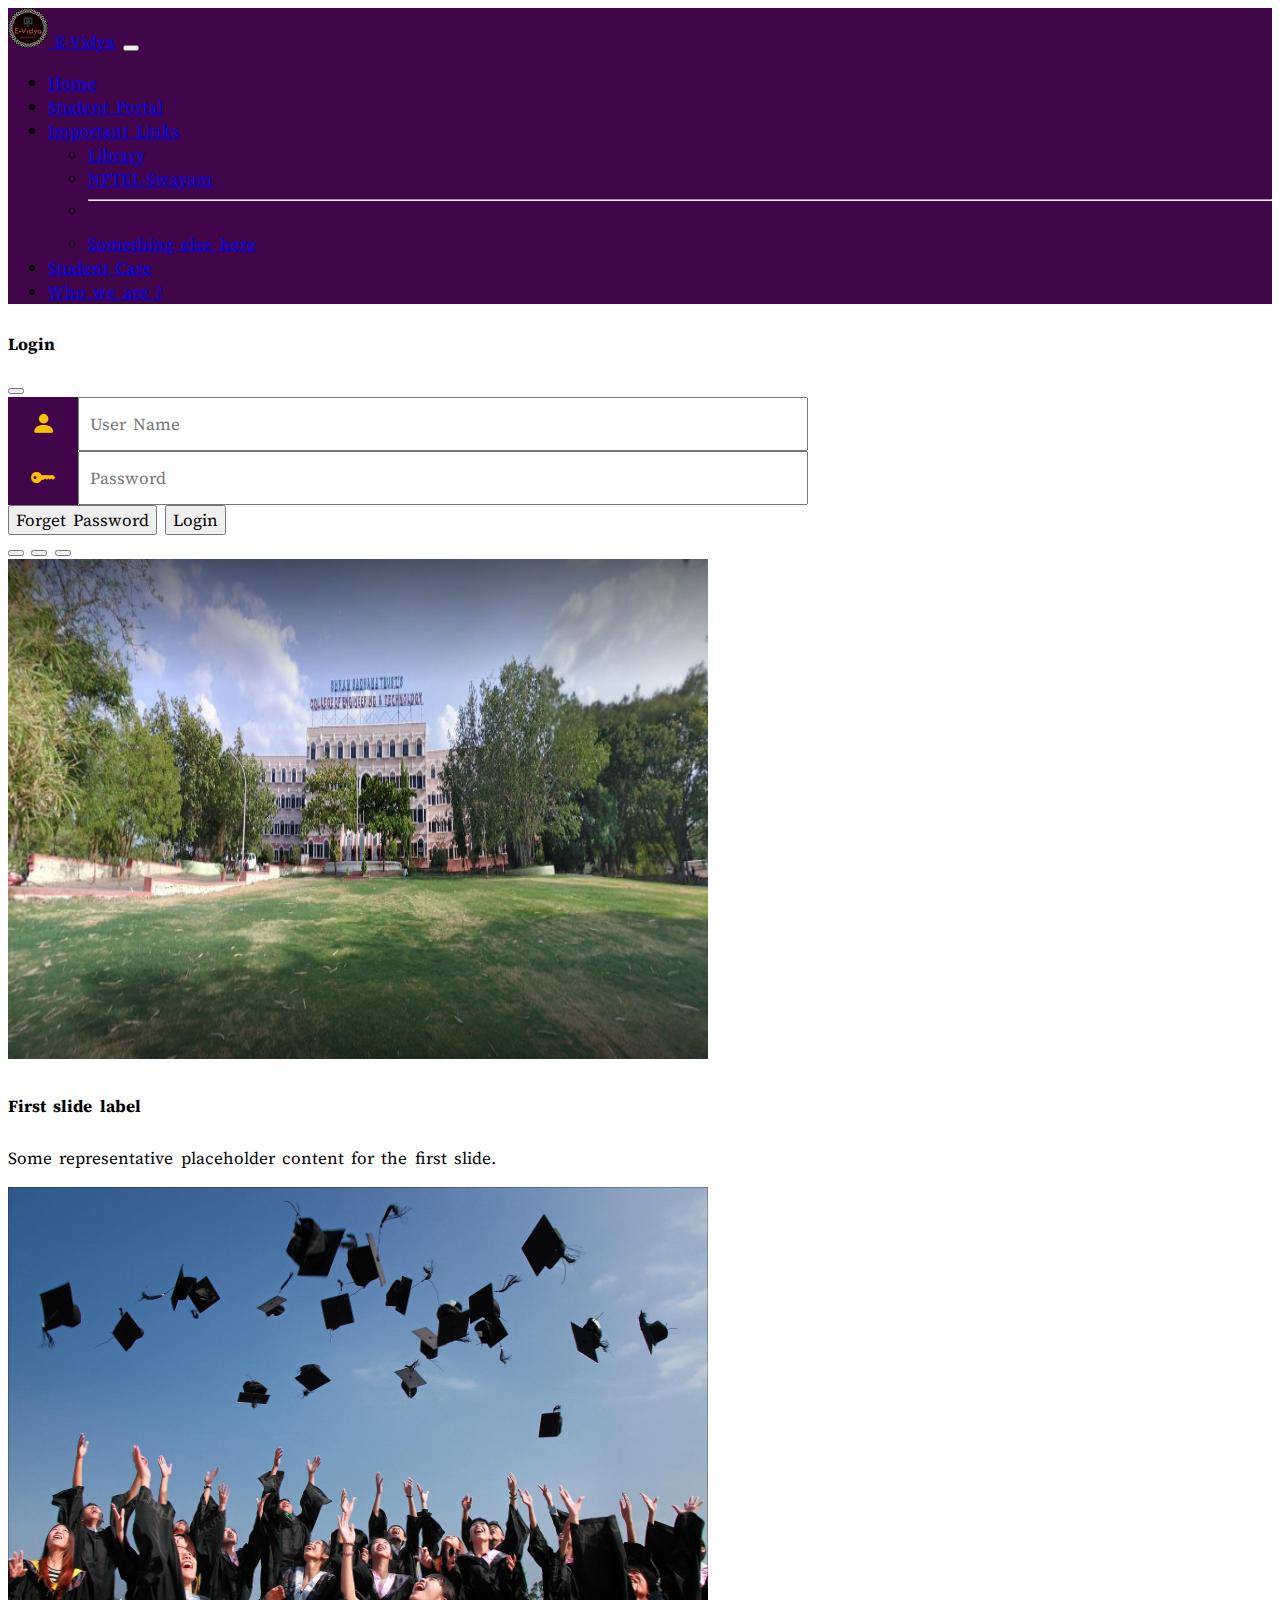
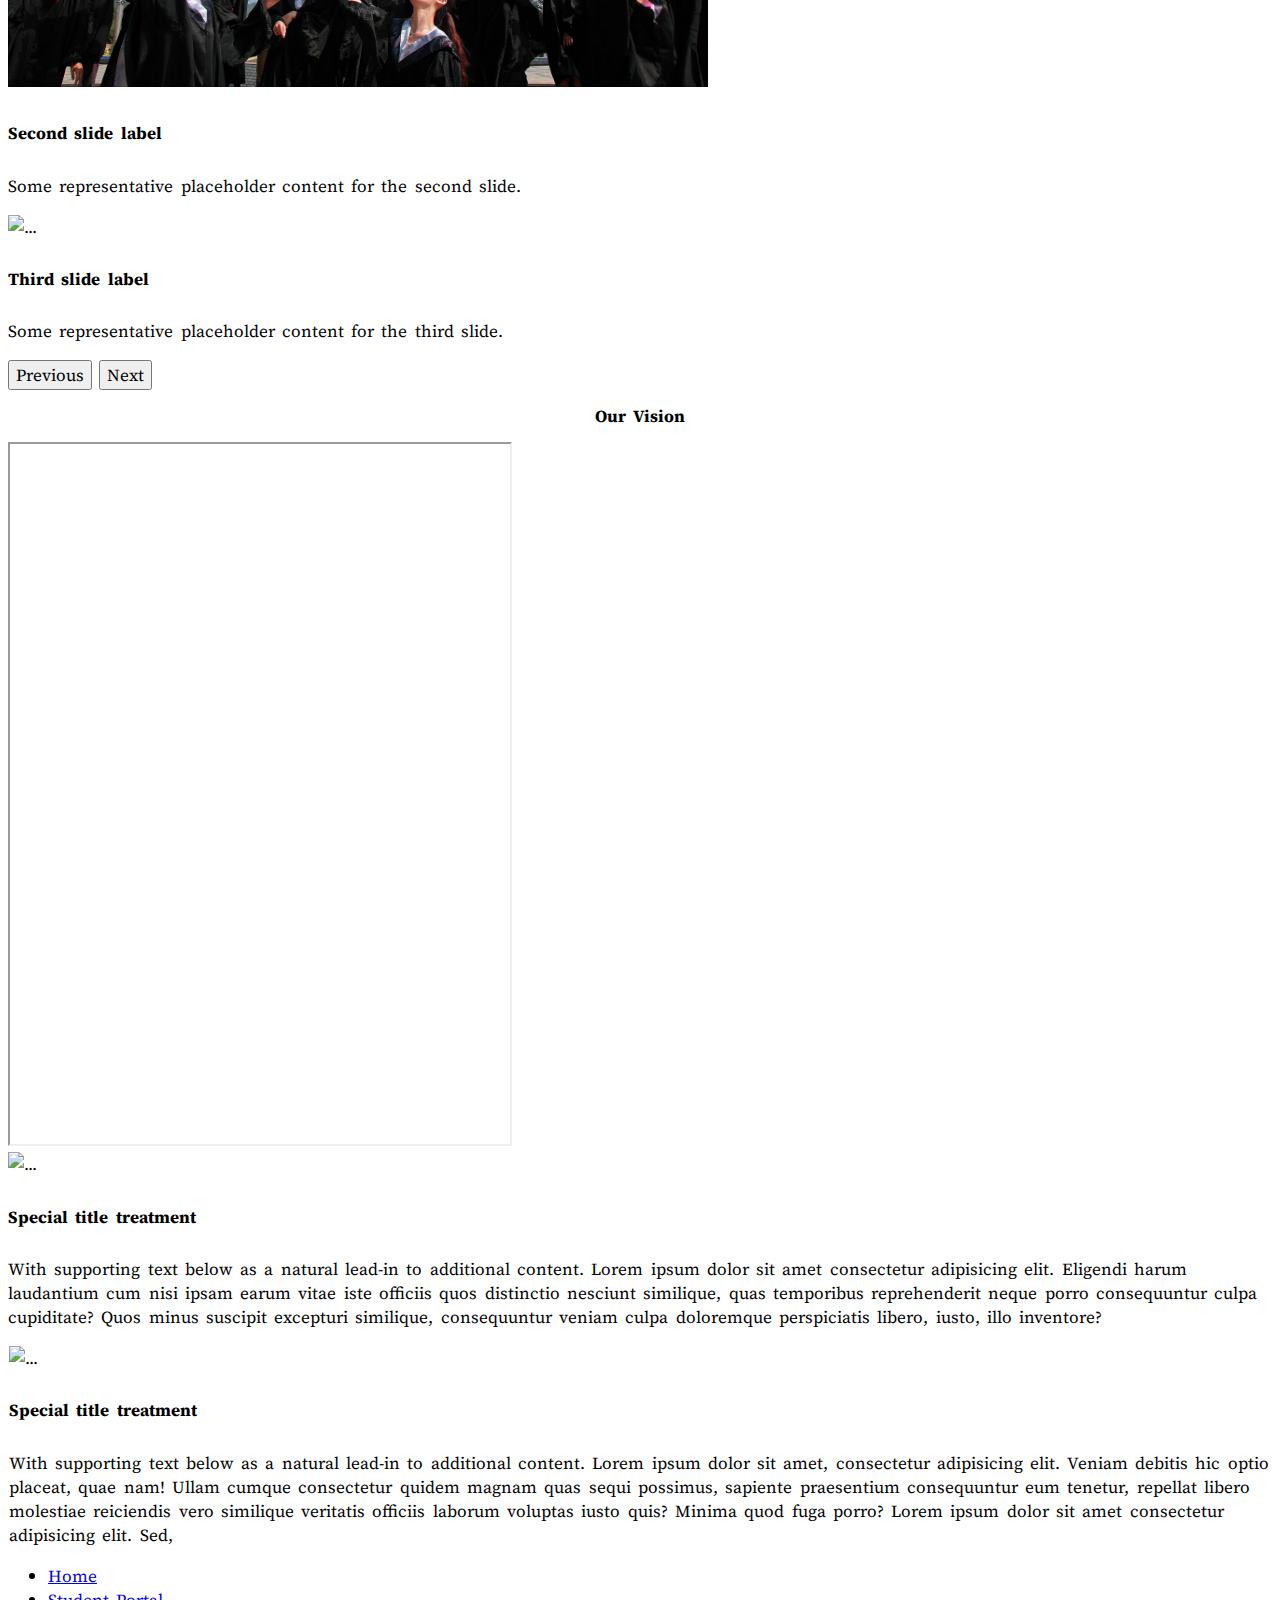
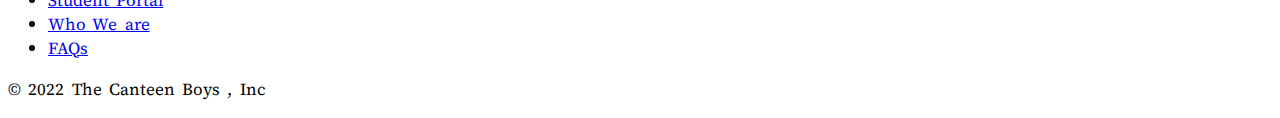
==== user-student-side/index.html @ 4c06d601 "version 1 upload" ====
<!doctype html>
<html lang="en">

<head>
    <!-- Required meta tags -->
    <meta charset="utf-8">
    <meta name="viewport" content="width=device-width, initial-scale=1">

    <!-- Bootstrap CSS -->
    <link href="https://cdn.jsdelivr.net/npm/bootstrap@5.1.3/dist/css/bootstrap.min.css" rel="stylesheet"
        integrity="sha384-1BmE4kWBq78iYhFldvKuhfTAU6auU8tT94WrHftjDbrCEXSU1oBoqyl2QvZ6jIW3" crossorigin="anonymous">
    <!-- icon css using Bootstrap -->
    <link rel="stylesheet" href="https://cdn.jsdelivr.net/npm/bootstrap-icons@1.8.1/font/bootstrap-icons.css">
    <link rel="preconnect" href="https://fonts.googleapis.com">
    <link rel="preconnect" href="https://fonts.gstatic.com" crossorigin>
    <link
        href="https://fonts.googleapis.com/css2?family=Satisfy&family=Signika:wght@500&family=Source+Serif+Pro:wght@600&display=swap"
        rel="stylesheet">
    <!-- Style -->
    <link rel="stylesheet" href="../css/index.css">
    <link rel="shortcut icon" href="../images/icon.png" type="image/x-icon">
    <title>E-Vidya | Home </title>
</head>

<body class="#">
    <nav class="navbar navbar-expand-lg navbar-dark nav_bar_back" style="position: sticky ;z-index: 1;top: 0px;">
        <!-- navbar-dark bg-dark -->
        <div class="container-fluid justify-content-center">
            <a class="navbar-brand" href="#">
                <img src="../images/icon.png" alt="" width="40" height="40">
            </a>

            <a class="navbar-brand" href="#">E-Vidya</a>
            <button class="navbar-toggler" type="button" data-bs-toggle="collapse"
                data-bs-target="#navbarSupportedContent" aria-controls="navbarSupportedContent" aria-expanded="false"
                aria-label="Toggle navigation">
                <span class="navbar-toggler-icon"></span>
            </button>
            <div class="collapse navbar-collapse" id="navbarSupportedContent">
                <ul class="navbar-nav me-auto mb-2 mb-lg-0">
                    <li class="nav-item">
                        <a class="nav-link active" aria-current="page" href="#">Home</a>
                    </li>
                    <li class="nav-item">
                        <a class="nav-link" href="http://localhost/E-vidya-Minor-Project/file-upload-download-1/notes-download.php">Student Portal</a>
                    </li>
                    <li class="nav-item dropdown ">
                        <a class="nav-link dropdown-toggle" href="#" id="navbarDropdown" role="button"
                            data-bs-toggle="dropdown" aria-expanded="false">
                            Important Links
                        </a>
                        <ul class="dropdown-menu" aria-labelledby="navbarDropdown">
                            <li><a class="dropdown-item" href="#">Library</a></li>
                            <li><a class="dropdown-item" href="#">NPTEL-Swayam</a></li>
                            <li>
                                <hr class="dropdown-divider">
                            </li>
                            <li><a class="dropdown-item" href="#">Something else here</a></li>
                        </ul>
                    </li>
                    </li>
                    <li class="nav-item">
                        <a class="nav-link" href="./students_care.html">Student Care</a>
                    </li>
                    <li class="nav-item">
                        <a class="nav-link" href="./who_we_are.html">Who we are ?</a>
                    </li>
                </ul>
            </div>
        </div>
    </nav>


    <!--Login Modal -->
    <div class="modal fade" id="loginmodal" data-bs-backdrop="static" data-bs-keyboard="false" tabindex="-1"
        aria-labelledby="loginmodal" aria-hidden="true">
        <div class="modal-dialog">
            <div class="modal-content">
                <div class="modal-header">
                    <h5 class="modal-title" id=""><h3>Login</h3></h5>

                    <button type="button" class="btn-close" data-bs-dismiss="modal" aria-label="Close"></button>
                </div>
                <div class="modal-body">

                    <div class="login-form">
                        <form action="" style="max-width:800px;">

                            <div class="input-container p-2">
                                <i class="bi bi-person-fill icon"></i>
                                <input class="input-field box" type="text" placeholder="User Name" name="">
                            </div>
                            <div class="input-container p-2">
                                <i class="bi bi-key-fill icon"></i>
                                <input class="input-field box" type="password" placeholder="Password">
                            </div>
                        </form>
                    </div>
                </div>
                <div class="modal-footer">
                    <button type="button" class="btn btn-danger" >Forget Password</button>
                    <button type="button" class="btn btn-success">Login</button>
                </div>
            </div>
        </div>
    </div>


    <!-- Image slider,caurosel -->

    <div id="carouselExampleCaptions" class="carousel slide" data-bs-ride="carousel">
        <div class="carousel-indicators">
            <button type="button" data-bs-target="#carouselExampleCaptions" data-bs-slide-to="0" class="active"
                aria-current="true" aria-label="Slide 1"></button>
            <button type="button" data-bs-target="#carouselExampleCaptions" data-bs-slide-to="1"
                aria-label="Slide 2"></button>
            <button type="button" data-bs-target="#carouselExampleCaptions" data-bs-slide-to="2"
                aria-label="Slide 3"></button>
        </div>
        <div class="carousel-inner">
            <div class="carousel-item active">
                <img src="../images/slider-img-active.jpeg" width="700px" height="500px" class="d-block w-100" alt="...">
                <div class="carousel-caption d-none d-md-block">
                    <h5>First slide label</h5>
                    <p>Some representative placeholder content for the first slide.</p>
                </div>
            </div>
            <div class="carousel-item">
                <img src="../images/slider-img-1.jpg" width="700px" height="500px" class="d-block w-100" alt="...">
                <div class="carousel-caption d-none d-md-block">
                    <h5>Second slide label</h5>
                    <p>Some representative placeholder content for the second slide.</p>
                </div>
            </div>
            <div class="carousel-item">
                <img src="../images/slider-img-2.jpg" width="700px" height="500px" class="d-block w-100" alt="...">
                <div class="carousel-caption d-none d-md-block">
                    <h5>Third slide label</h5>
                    <p>Some representative placeholder content for the third slide.</p>
                </div>
            </div>
        </div>
        <button class="carousel-control-prev" type="button" data-bs-target="#carouselExampleCaptions"
            data-bs-slide="prev">
            <span class="carousel-control-prev-icon" aria-hidden="true"></span>
            <span class="visually-hidden">Previous</span>
        </button>
        <button class="carousel-control-next" type="button" data-bs-target="#carouselExampleCaptions"
            data-bs-slide="next">
            <span class="carousel-control-next-icon" aria-hidden="true"></span>
            <span class="visually-hidden">Next</span>
        </button>
    </div>

    <!-- Title For Videos -->
    <div class="m-4">
        <h2 style="text-align: center; align-items: center;">Our Vision</h2>
    </div>

    <!-- Cards For Notice -->
    <div class="row m-2">
        <div class="col-sm-4">
            <iframe src="http://localhost/E-vidya-Minor-Project/notice-upload/notice-download.php" scrolling="no"  height="700" width="500" title="Notice" overflow: hidden; ></iframe>
            <!--  style=" width: 550px; height: 500px;  overflow: hidden;" -->
        </div>
        <div class="col-sm-4">
            <div class="card m-1">
                <div class="card-body">
                    <img src="../images/red.png" class="card-img-top" alt="...">
                    <h5 class="card-title m-2">Special title treatment</h5>
                    <p class="card-text m-2">With supporting text below as a natural lead-in to additional content.
                        Lorem ipsum dolor sit amet consectetur adipisicing elit. Eligendi harum laudantium cum nisi
                        ipsam earum vitae iste officiis quos distinctio nesciunt similique, quas temporibus
                        reprehenderit neque porro consequuntur culpa cupiditate? Quos minus suscipit excepturi
                        similique, consequuntur veniam culpa doloremque perspiciatis libero, iusto, illo inventore?</p>
                </div>
            </div>
        </div>
        <div class="col-sm-4">
            <div class="card ">
                <div class="card-body" style="margin: 1px;">
                    <img src="../images/yellow.png" class="card-img-top" alt="...">
                    <h5 class="card-title m-2">Special title treatment</h5>
                    <p class="card-text">With supporting text below as a natural lead-in to additional content. Lorem
                        ipsum dolor sit amet, consectetur adipisicing elit. Veniam debitis hic optio placeat, quae nam!
                        Ullam cumque consectetur quidem magnam quas sequi possimus, sapiente praesentium consequuntur
                        eum tenetur, repellat libero molestiae reiciendis vero similique veritatis officiis laborum
                        voluptas iusto quis? Minima quod fuga porro? Lorem ipsum dolor sit amet consectetur adipisicing
                        elit. Sed,</p>

                </div>
            </div>
        </div>
    </div>


    <!-- footer -->
    <footer class="py-3 my-4">
        <ul class="nav justify-content-center border-bottom pb-3 mb-3">
            <li class="nav-item"><a href="#" class="nav-link px-2 text-muted">Home</a></li>
            <li class="nav-item"><a href="#" class="nav-link px-2 text-muted">Student Portal</a></li>
            <li class="nav-item"><a href="#" class="nav-link px-2 text-muted">Who We are</a></li>
            <li class="nav-item"><a href="#" class="nav-link px-2 text-muted">FAQs</a></li>

        </ul>
        <p class="text-center text-muted">© 2022 The Canteen Boys , Inc</p>
    </footer>

    <!-- Optional JavaScript; choose one of the two! -->

    <!-- Option 1: Bootstrap Bundle with Popper -->
    <script src="https://cdn.jsdelivr.net/npm/bootstrap@5.1.3/dist/js/bootstrap.bundle.min.js"
        integrity="sha384-ka7Sk0Gln4gmtz2MlQnikT1wXgYsOg+OMhuP+IlRH9sENBO0LRn5q+8nbTov4+1p"
        crossorigin="anonymous"></script>

    <!-- Option 2: Separate Popper and Bootstrap JS -->
    <!--
    <script src="https://cdn.jsdelivr.net/npm/@popperjs/core@2.10.2/dist/umd/popper.min.js" integrity="sha384-7+zCNj/IqJ95wo16oMtfsKbZ9ccEh31eOz1HGyDuCQ6wgnyJNSYdrPa03rtR1zdB" crossorigin="anonymous"></script>
    <script src="https://cdn.jsdelivr.net/npm/bootstrap@5.1.3/dist/js/bootstrap.min.js" integrity="sha384-QJHtvGhmr9XOIpI6YVutG+2QOK9T+ZnN4kzFN1RtK3zEFEIsxhlmWl5/YESvpZ13" crossorigin="anonymous"></script>
    -->
</body>

</html>
---- css/index.css ----
* {
    font-family: 'Satisfy', cursive;
    font-family: 'Signika', sans-serif;
    font-family: 'Source Serif Pro', serif;
    word-spacing: 0.2rem;
    font-size: 1.03rem;

}

.nav_bar_back {
    background-color: rgb(65, 6, 73);
}

/* body{
    background: 
    linear-gradient(217deg, #ffc107, rgba(255,0,0,0) 70.71%),
    linear-gradient(127deg, #ffc107, rgb(26 192 26 / 0%) 70.71%),
    linear-gradient(336deg, #ffc107, rgba(0,0,255,0) 70.71%);
    
    height:100vh;
    width:100vw;
} */



/* MOdal Css */
.icon {
    text-align: center;
    justify-content: center;
    font-size: 100px;
    display: inline;
    color: darkorange;
  }

  .icon-container {
    display: inline-block;
    position: relative;
    margin: 0px 175px 0px 175px;
  }

  .box{
  box-sizing: border-box;
  
}

.input-container {
  display: -ms-flexbox;
  /* IE10 */
  display: flex;
  width: 100%;
  margin-bottom: 15p
}

.icon {
    padding: 10px;
    background: rgb(65, 6, 73); 
    color: #ffc107;
    
    min-width: 50px;
    text-align: center;
    font-size: 25px;
  }

.input-field {
  width: 100%;
  padding: 10px;
  outline: none;
}

.input-field:focus {
border: 2px solid rgb(65, 6, 73); 
}
/* .body-color{
background-color:rgb(159, 255, 218);    
} */
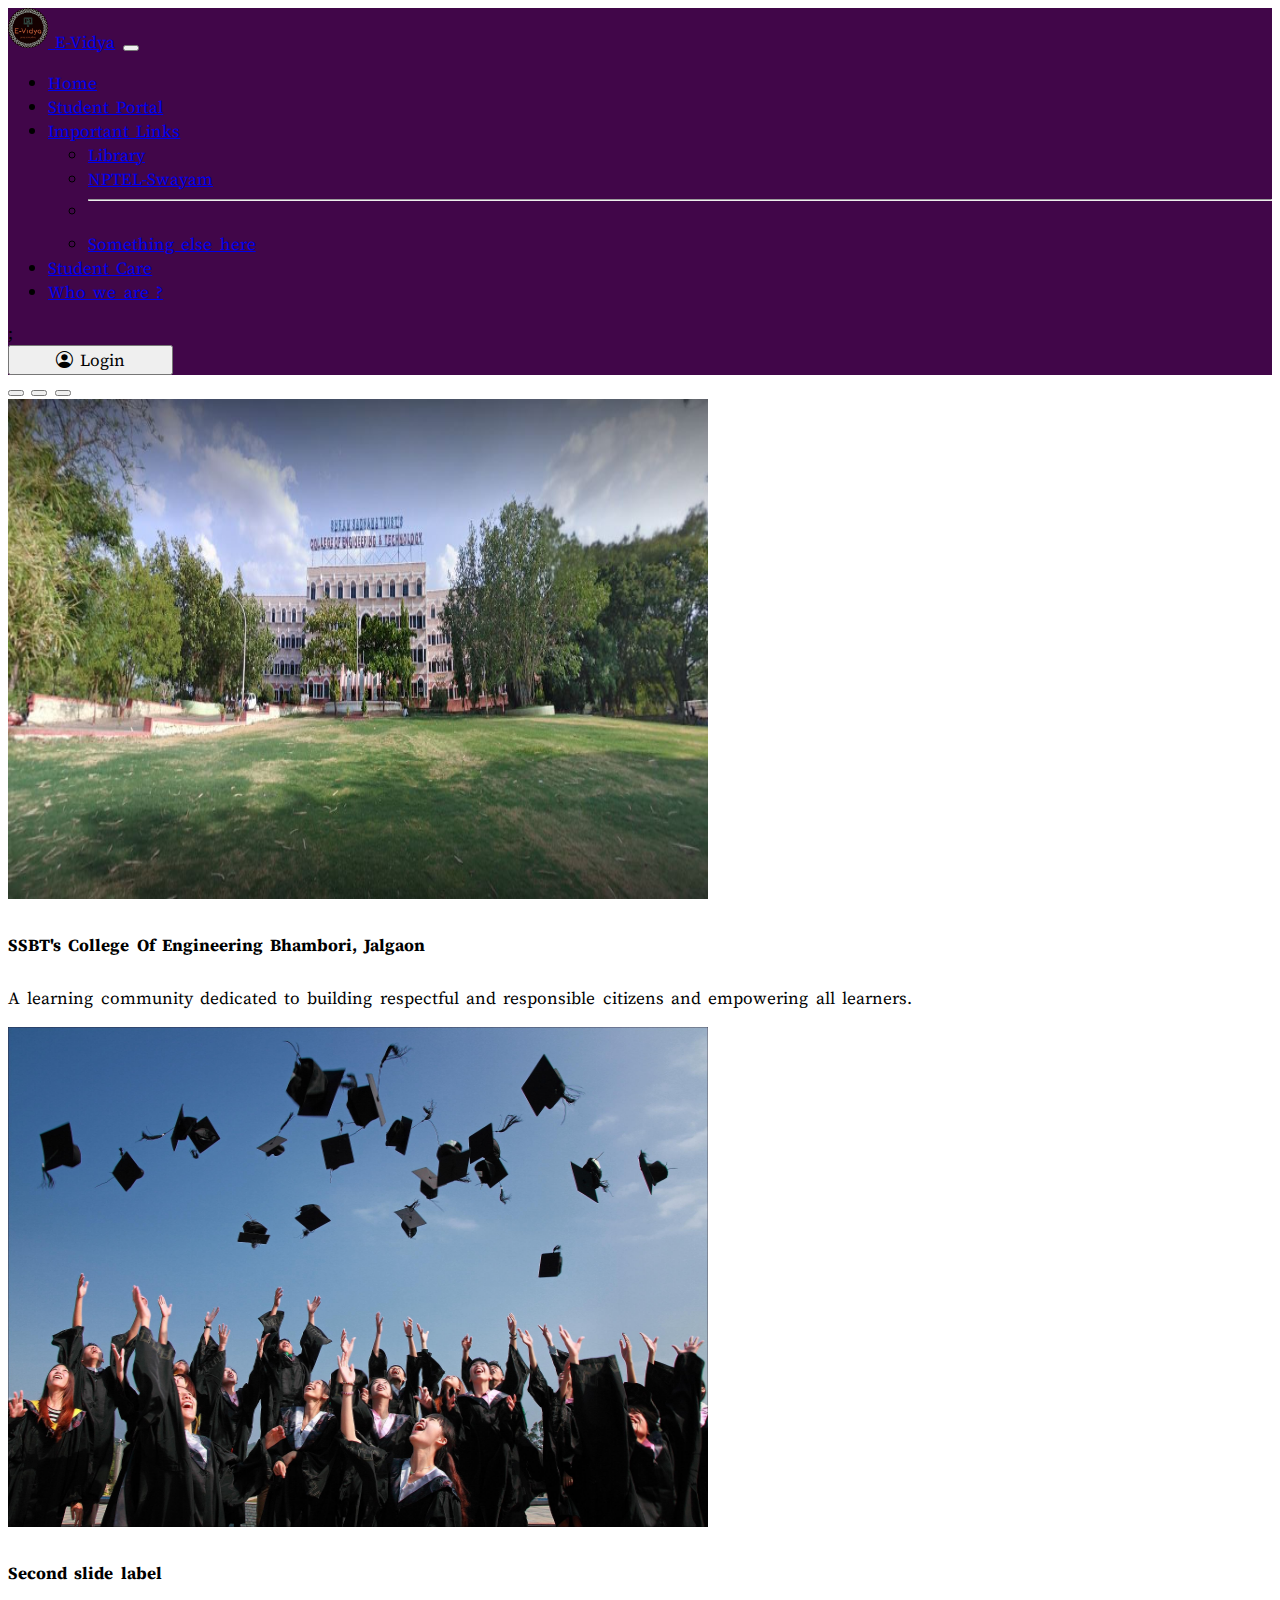
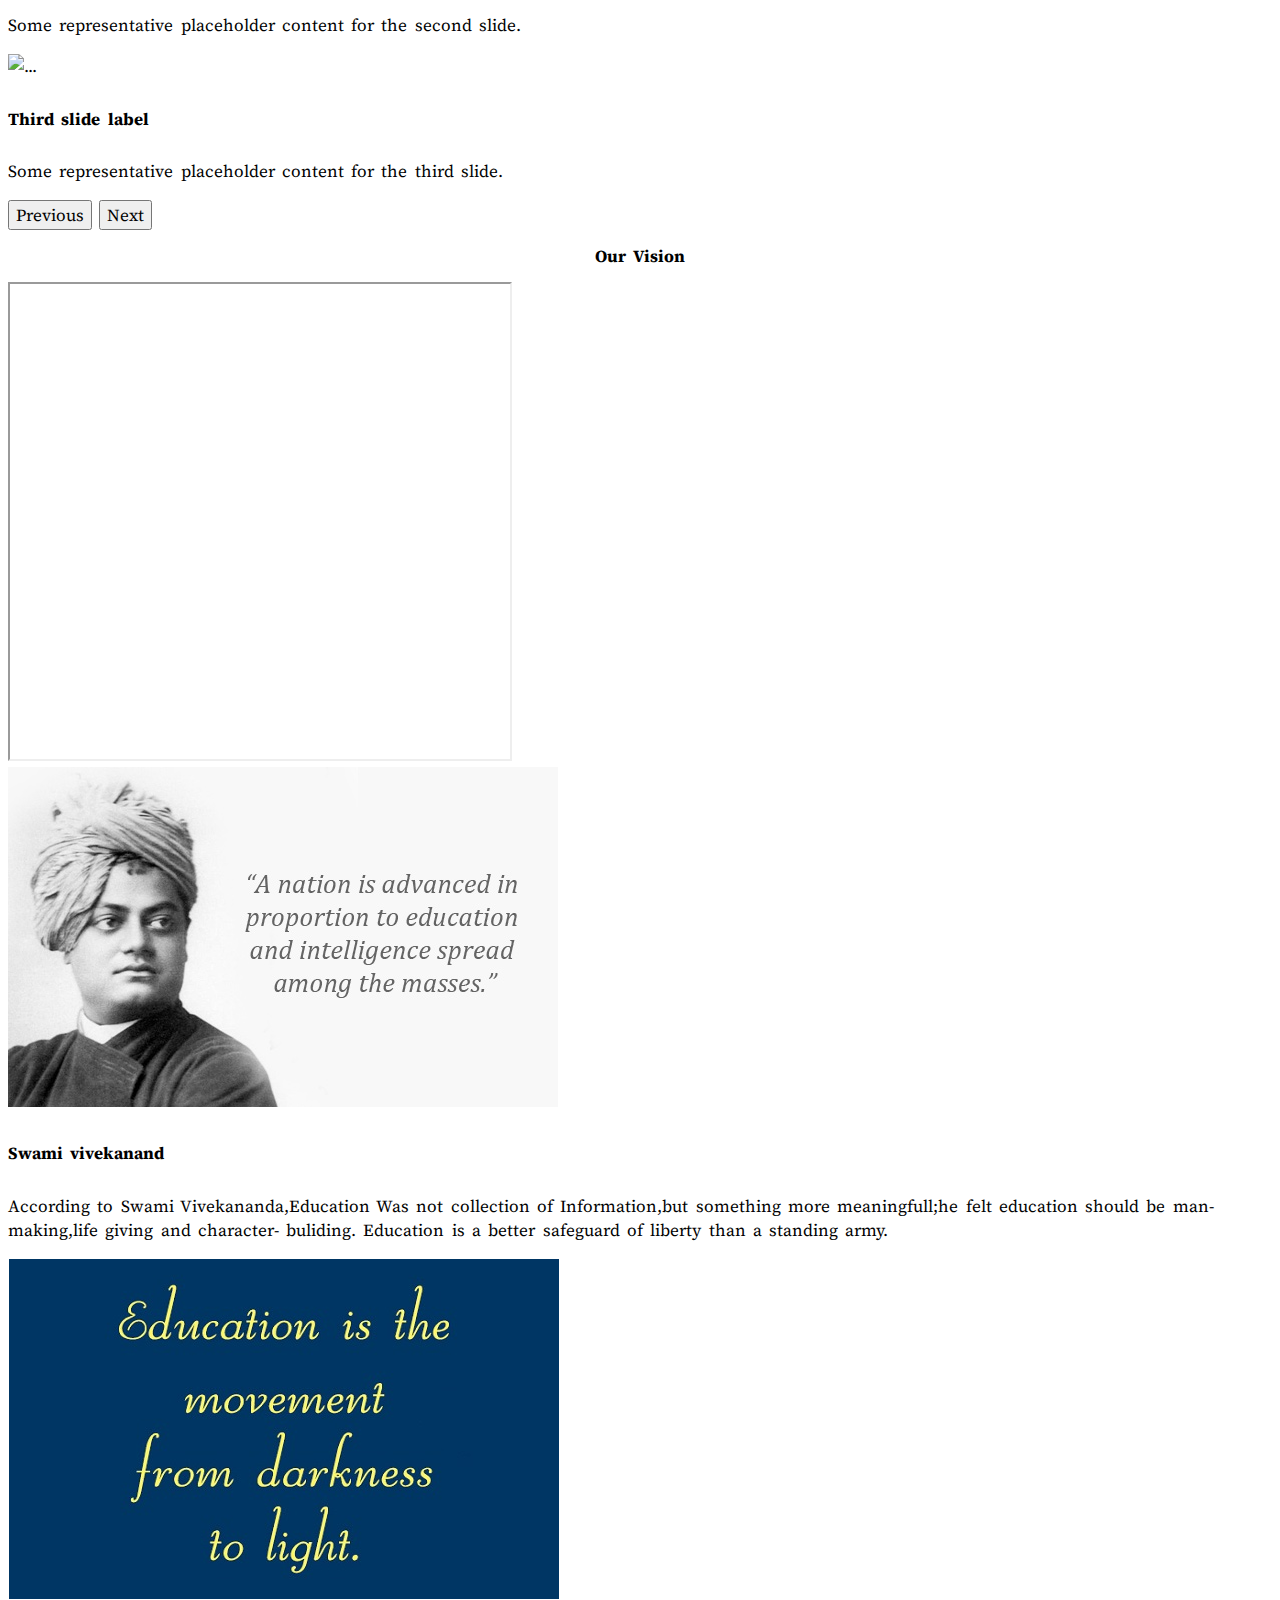
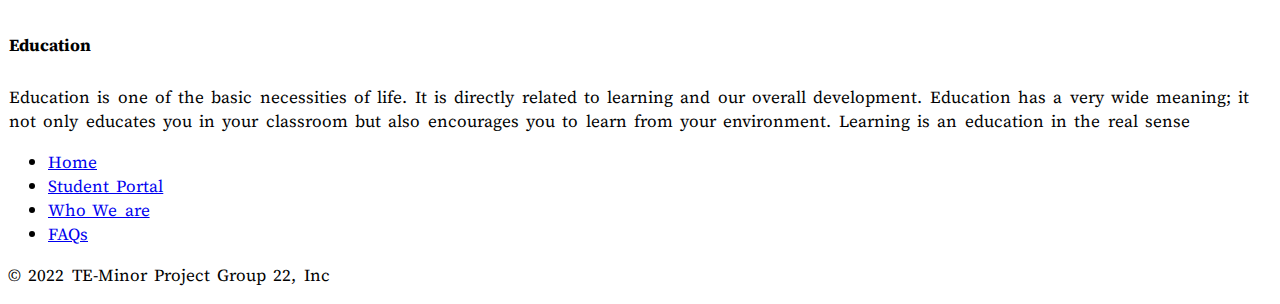
==== commit d7d03478: "new files upload" ====
--- a/user-student-side/index.html
+++ b/user-student-side/index.html
@@ -66,13 +66,25 @@
                         <a class="nav-link" href="./who_we_are.html">Who we are ?</a>
                     </li>
                 </ul>
+           ;
+            <form class="d-flex" action="">
+            
+            <button onclick="window.location.href='http://localhost/E-vidya-Minor-Project/user-student-side/login/'" class="btn btn-outline-warning m-2" data-bs-toggle="modal" data-bs-target="#loginmodal"
+                        style="width:10rem;" type="button"><i class="bi bi-person-circle"></i>&nbsp;Login</button>
+                </form>
             </div>
         </div>
     </nav>
 
+    <script>
+        function login(){
+            document.location="http://localhost/E-vidya-Minor-Project/user-student-side/login/";
+        }
+    </script>
+
 
     <!--Login Modal -->
-    <div class="modal fade" id="loginmodal" data-bs-backdrop="static" data-bs-keyboard="false" tabindex="-1"
+    <!-- <div class="modal fade" id="loginmodal" data-bs-backdrop="static" data-bs-keyboard="false" tabindex="-1"
         aria-labelledby="loginmodal" aria-hidden="true">
         <div class="modal-dialog">
             <div class="modal-content">
@@ -103,7 +115,7 @@
                 </div>
             </div>
         </div>
-    </div>
+    </div> -->
 
 
     <!-- Image slider,caurosel -->
@@ -121,8 +133,8 @@
             <div class="carousel-item active">
                 <img src="../images/slider-img-active.jpeg" width="700px" height="500px" class="d-block w-100" alt="...">
                 <div class="carousel-caption d-none d-md-block">
-                    <h5>First slide label</h5>
-                    <p>Some representative placeholder content for the first slide.</p>
+                    <h5>SSBT's College Of Engineering Bhambori, Jalgaon</h5>
+                    <p>A learning community dedicated to building respectful and responsible citizens and empowering all learners.</p>
                 </div>
             </div>
             <div class="carousel-item">
@@ -160,33 +172,25 @@
     <!-- Cards For Notice -->
     <div class="row m-2">
         <div class="col-sm-4">
-            <iframe src="http://localhost/E-vidya-Minor-Project/notice-upload/notice-download.php" scrolling="no"  height="700" width="500" title="Notice" overflow: hidden; ></iframe>
+            <iframe src="http://localhost/E-vidya-Minor-Project/file-upload-download-2/notice-download.php" scrolling="no"  height="475" width="500" title="Notice" overflow: hidden; ></iframe>
             <!--  style=" width: 550px; height: 500px;  overflow: hidden;" -->
         </div>
         <div class="col-sm-4">
             <div class="card m-1">
                 <div class="card-body">
-                    <img src="../images/red.png" class="card-img-top" alt="...">
-                    <h5 class="card-title m-2">Special title treatment</h5>
-                    <p class="card-text m-2">With supporting text below as a natural lead-in to additional content.
-                        Lorem ipsum dolor sit amet consectetur adipisicing elit. Eligendi harum laudantium cum nisi
-                        ipsam earum vitae iste officiis quos distinctio nesciunt similique, quas temporibus
-                        reprehenderit neque porro consequuntur culpa cupiditate? Quos minus suscipit excepturi
-                        similique, consequuntur veniam culpa doloremque perspiciatis libero, iusto, illo inventore?</p>
+                    <img src="../images/swami-vivekanand.jpg" class="card-img-top" alt="...">
+                    <h5 class="card-title m-2">Swami vivekanand</h5>
+                    <p class="card-text m-2">   According to Swami Vivekananda,Education Was not collection of Information,but something more meaningfull;he felt education should be man-making,life giving and character- buliding. Education is a better safeguard of liberty than a standing army.
+                        </p>
                 </div>
             </div>
         </div>
         <div class="col-sm-4">
             <div class="card ">
                 <div class="card-body" style="margin: 1px;">
-                    <img src="../images/yellow.png" class="card-img-top" alt="...">
-                    <h5 class="card-title m-2">Special title treatment</h5>
-                    <p class="card-text">With supporting text below as a natural lead-in to additional content. Lorem
-                        ipsum dolor sit amet, consectetur adipisicing elit. Veniam debitis hic optio placeat, quae nam!
-                        Ullam cumque consectetur quidem magnam quas sequi possimus, sapiente praesentium consequuntur
-                        eum tenetur, repellat libero molestiae reiciendis vero similique veritatis officiis laborum
-                        voluptas iusto quis? Minima quod fuga porro? Lorem ipsum dolor sit amet consectetur adipisicing
-                        elit. Sed,</p>
+                    <img src="../images/Education-is-the-movement.jpg" class="card-img-top" alt="...">
+                    <h5 class="card-title m-2">Education</h5>
+                    <p class="card-text">Education is one of the basic necessities of life. It is directly related to learning and our overall development. Education has a very wide meaning; it not only educates you in your classroom but also encourages you to learn from your environment. Learning is an education in the real sense</p>
 
                 </div>
             </div>
@@ -203,7 +207,7 @@
             <li class="nav-item"><a href="#" class="nav-link px-2 text-muted">FAQs</a></li>
 
         </ul>
-        <p class="text-center text-muted">© 2022 The Canteen Boys , Inc</p>
+        <p class="text-center text-muted">© 2022 TE-Minor Project Group 22, Inc</p>
     </footer>
 
     <!-- Optional JavaScript; choose one of the two! -->
